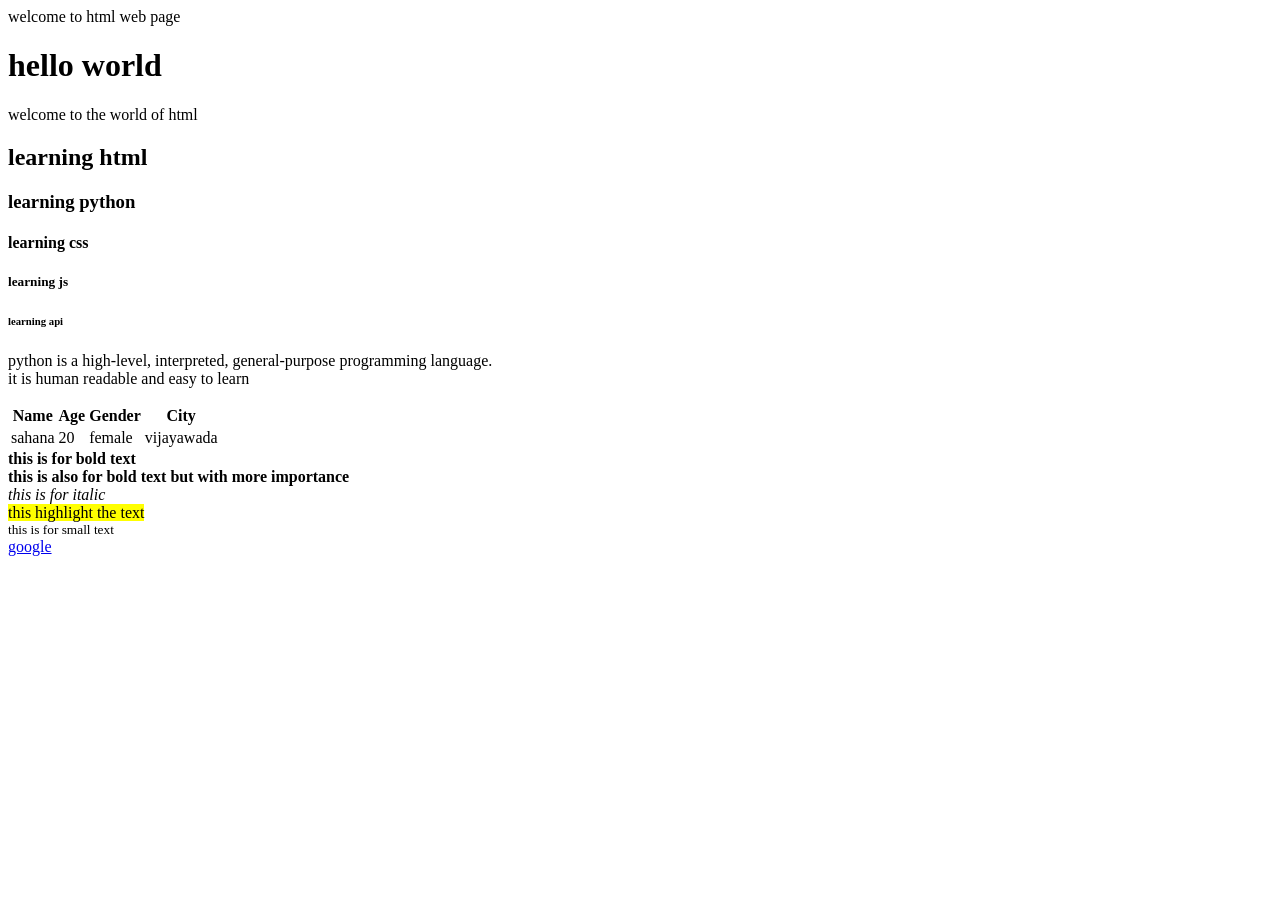
==== index.html @ 65272f30 "html done" ====
<html lang="en">
<head>
    <meta name="viewport" content="width"=device-width
    <title>welcome to html web page</title>
</head>
<body>
    <h1>hello world</h1>
    <p>welcome to the world of html</p>
    <h2>learning html</h2>
    <h3>learning python</h3>
    <h4>learning css</h4>
    <h5>learning js</h5>
    <h6>learning api</h6>
    <p>python is a high-level, interpreted, general-purpose programming language. <br> it is human readable and easy to learn
    </p>
    <section>
        <table>
        <th>Name</th>
        <th>Age</th>
        <th>Gender</th>
        <th>City</th>
        <tr>
            <td>sahana </td>
            <td>20 </td>
            <td>female </td>
            <td>vijayawada</td>
        </tr>
        </table>
    </section>
    <b>this is for bold text</b><br>
    <strong>this is also for bold text but with more importance</strong><br>
    <i>this is for italic</i><br>
    <mark>this highlight the text</mark><br>
    <small>this is for small text</small><br>
    <a href="https://www.google.com">google</a>
</body>
</html>
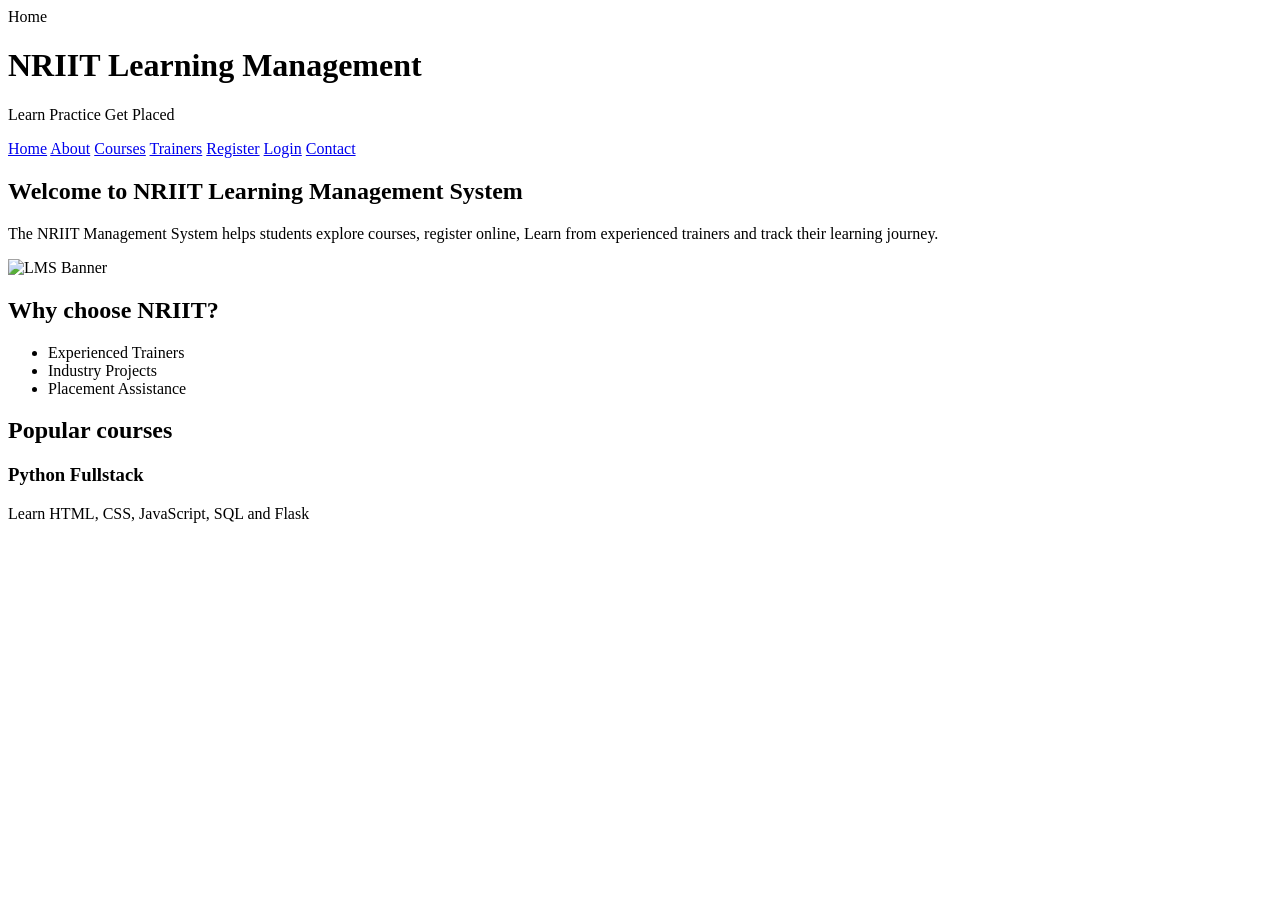
==== commit 40b4e62a: "html" ====
--- a/index.html
+++ b/index.html
@@ -1,37 +1,48 @@
+<!DOCTYPE html>
 <html lang="en">
 <head>
-    <meta name="viewport" content="width"=device-width
-    <title>welcome to html web page</title>
+    <meta charset="UTF-8">
+    <meta name="viewport" content="width=device-width, initial-scale=1.0">
+    <title>Home</title>
 </head>
 <body>
-    <h1>hello world</h1>
-    <p>welcome to the world of html</p>
-    <h2>learning html</h2>
-    <h3>learning python</h3>
-    <h4>learning css</h4>
-    <h5>learning js</h5>
-    <h6>learning api</h6>
-    <p>python is a high-level, interpreted, general-purpose programming language. <br> it is human readable and easy to learn
-    </p>
+    <header>
+        Home <br>
+        <h1>NRIIT Learning Management</h1>
+        <p>Learn Practice Get Placed</p>
+        <nav>
+            <a href="index.html">Home</a>
+            <a href="about.html">About</a>
+            <a href="courses.html">Courses</a>
+            <a href="trainers.html">Trainers</a>
+            <a href="register.html">Register</a>
+            <a href="login.html">Login</a>
+            <a href="contact.html">Contact</a>
+        </nav>
+    </header>
+    <main>
+
+        <h2>Welcome to NRIIT Learning Management System</h2>
+        <p>
+            The NRIIT Management System helps students explore courses, register online, Learn from experienced trainers and track their learning journey.
+        </p>
+        <img src="image/banner.jpg" alt="LMS Banner"
+        width="800">
     <section>
-        <table>
-        <th>Name</th>
-        <th>Age</th>
-        <th>Gender</th>
-        <th>City</th>
-        <tr>
-            <td>sahana </td>
-            <td>20 </td>
-            <td>female </td>
-            <td>vijayawada</td>
-        </tr>
-        </table>
+        <h2>Why choose NRIIT?</h2>
+        <ul>
+            <li>Experienced Trainers</li>
+            <li>Industry Projects</li>
+            <li>Placement Assistance</li>
+        </ul>
     </section>
-    <b>this is for bold text</b><br>
-    <strong>this is also for bold text but with more importance</strong><br>
-    <i>this is for italic</i><br>
-    <mark>this highlight the text</mark><br>
-    <small>this is for small text</small><br>
-    <a href="https://www.google.com">google</a>
+    <section>
+        <h2>Popular courses</h2>
+        <article>
+            <h3>Python Fullstack</h3>
+            <p>Learn HTML, CSS, JavaScript, SQL and Flask</p>
+        </article>
+    </section>
+    </main>
 </body>
 </html>
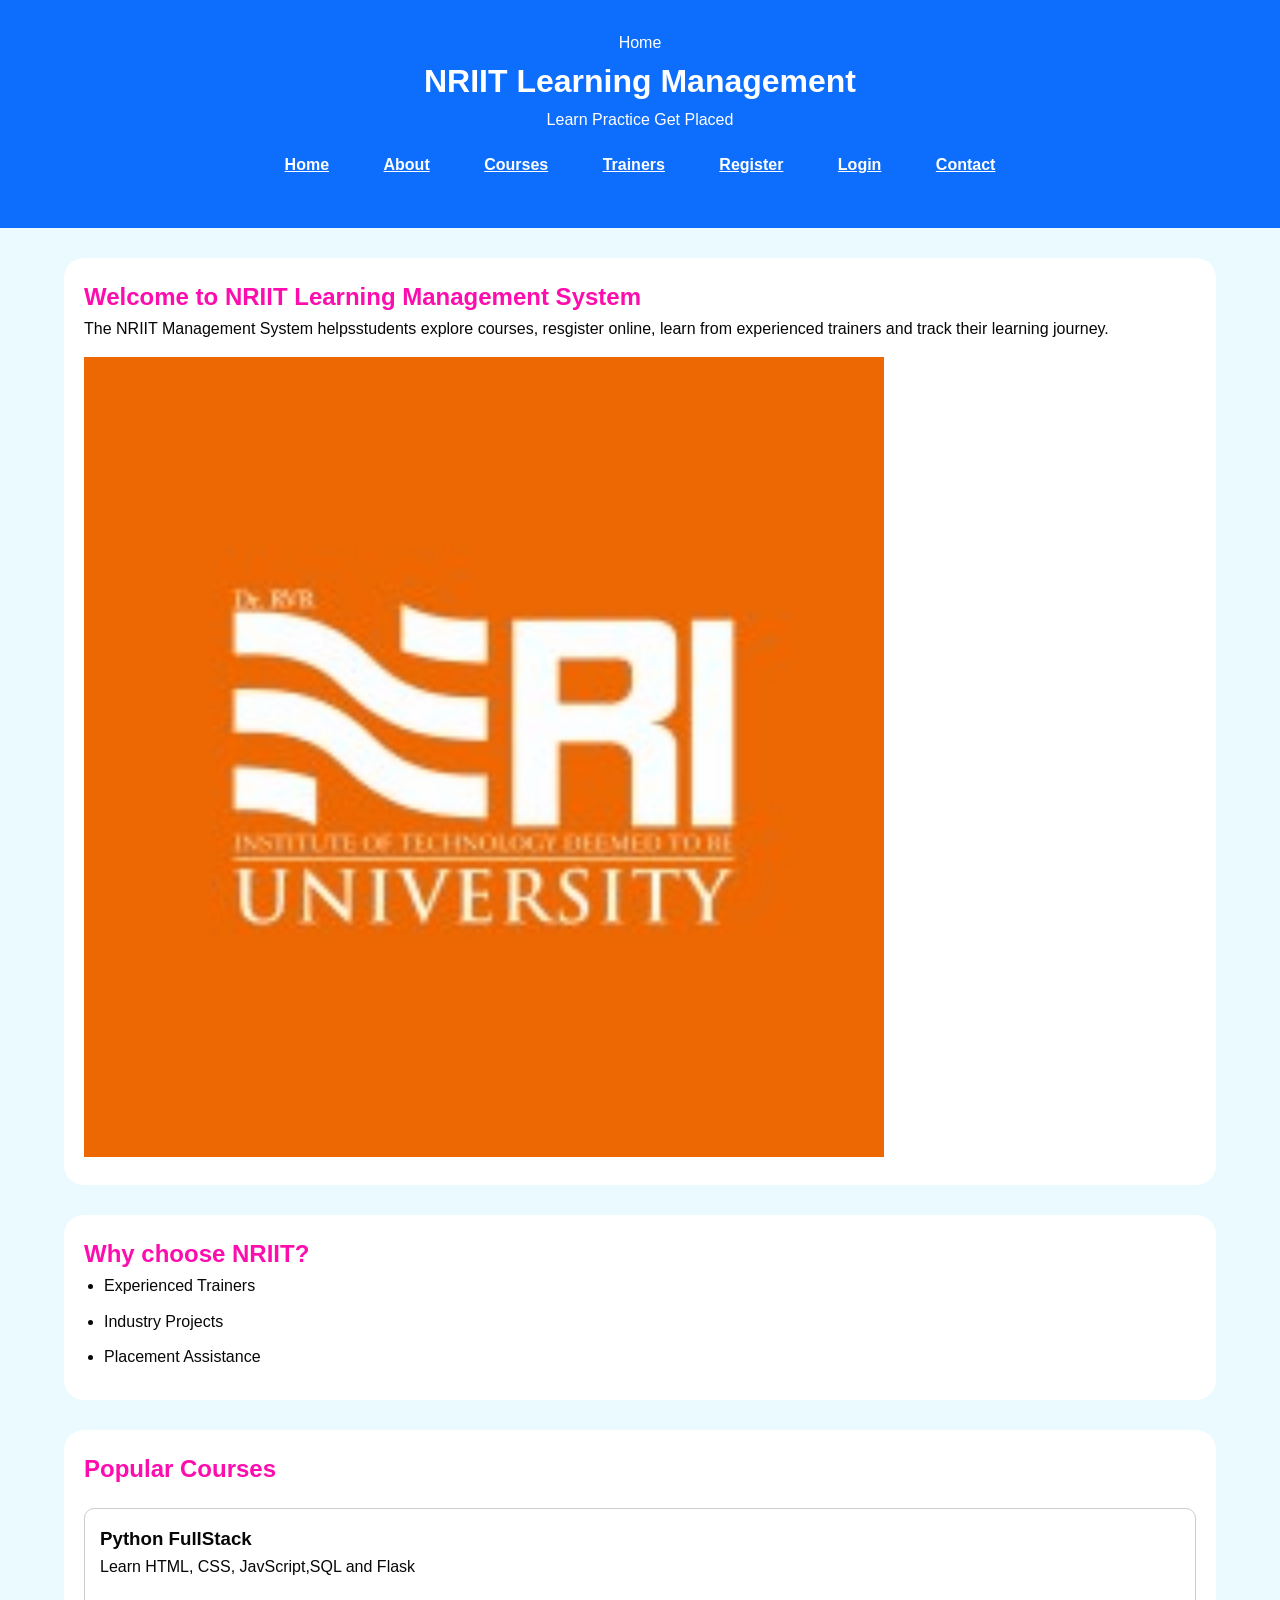
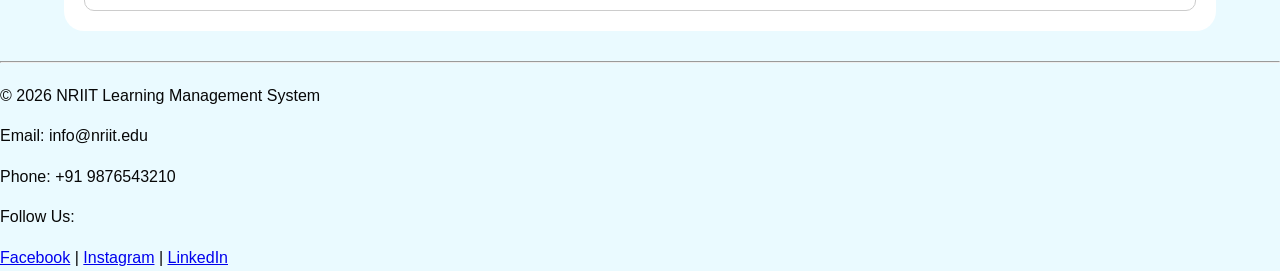
==== commit ba351324: "html" ====
--- a/index.html
+++ b/index.html
@@ -1,48 +1,72 @@
-<!DOCTYPE html>
+<!doctype html>
 <html lang="en">
+
 <head>
-    <meta charset="UTF-8">
-    <meta name="viewport" content="width=device-width, initial-scale=1.0">
-    <title>Home</title>
+  <meta charset="UTF-8" />
+  <meta name="viewport" content="width=device-width, initial-scale=1.0" />
+  <link rel="stylesheet" href="css/style.css">
+  <title>Home</title>
 </head>
+
 <body>
-    <header>
-        Home <br>
-        <h1>NRIIT Learning Management</h1>
-        <p>Learn Practice Get Placed</p>
-        <nav>
-            <a href="index.html">Home</a>
-            <a href="about.html">About</a>
-            <a href="courses.html">Courses</a>
-            <a href="trainers.html">Trainers</a>
-            <a href="register.html">Register</a>
-            <a href="login.html">Login</a>
-            <a href="contact.html">Contact</a>
-        </nav>
-    </header>
-    <main>
-
-        <h2>Welcome to NRIIT Learning Management System</h2>
-        <p>
-            The NRIIT Management System helps students explore courses, register online, Learn from experienced trainers and track their learning journey.
-        </p>
-        <img src="image/banner.jpg" alt="LMS Banner"
-        width="800">
+  <header>
+    Home <br />
+    <h1>NRIIT Learning Management</h1>
+    <p>Learn Practice Get Placed</p>
+    <nav>
+      <a href="index.html">Home</a>
+      <a href="about.html">About</a>
+      <a href="courses.html">Courses</a>
+      <a href="trainers.html">Trainers</a>
+      <a href="register.html">Register</a>
+      <a href="login.html">Login</a>
+      <a href="contact.html">Contact</a>
+    </nav>
+  </header>
+  <main>
     <section>
-        <h2>Why choose NRIIT?</h2>
-        <ul>
-            <li>Experienced Trainers</li>
-            <li>Industry Projects</li>
-            <li>Placement Assistance</li>
-        </ul>
+      <h2>Welcome to NRIIT Learning Management System</h2>
+      <p>
+        The NRIIT Management System helpsstudents explore courses, resgister online, learn from experienced trainers and
+        track their learning journey.
+      </p>
+      <img src="image/banner.png" alt="LMS Banner" width="800" class="banner">
     </section>
     <section>
-        <h2>Popular courses</h2>
-        <article>
-            <h3>Python Fullstack</h3>
-            <p>Learn HTML, CSS, JavaScript, SQL and Flask</p>
-        </article>
+      <h2>Why choose NRIIT?</h2>
+      <ul>
+        <li>Experienced Trainers</li>
+        <li>Industry Projects</li>
+        <li>Placement Assistance</li>
+      </ul>
     </section>
-    </main>
+    <section>
+      <h2>Popular Courses</h2>
+      <article>
+        <h3>Python FullStack</h3>
+        <p>Learn HTML, CSS, JavScript,SQL and Flask</p>
+      </article>
+    </section>
+  </main>
+  <footer>
+
+    <hr>
+
+    <p>&copy; 2026 NRIIT Learning Management System</p>
+
+    <p>Email: info@nriit.edu</p>
+
+    <p>Phone: +91 9876543210</p>
+
+    <p>Follow Us:</p>
+
+    <a href="#">Facebook</a> |
+
+    <a href="#">Instagram</a> |
+
+    <a href="#">LinkedIn</a>
+
+  </footer>
 </body>
+
 </html>
--- a/css/style.css
+++ b/css/style.css
@@ -0,0 +1,76 @@
+*{
+    margin: 0;
+    padding: 0;
+    box-sizing: border-box;
+}
+
+body{
+    font-family: Arial,Arial, Arial, Helvetica, sans-serif;
+    background-color: #eafaff;
+    color: #070707;
+    line-height: 1.6;
+}
+
+header{
+    background-color: #0d6efd;
+    color: #fff;
+    padding: 30px ;
+    text-align: center;
+}
+
+hr{
+    margin: 20px 0;
+}
+nav{
+    margin: 20px;
+}
+nav a{
+    color: #fff;
+    margin: 15px ;
+    font-weight: bold;
+    padding: 10px;
+    text-align: center'
+}
+nav :hover{
+    background-color: #fff;
+    color: #0d6efd;
+    border-radius: 5px;
+}
+main{
+    margin: auto;
+    width: 90%;
+    margin-top: 30px;
+}
+section{
+    margin-bottom: 30px;
+    background-color: #fff;
+    padding: 20px;
+    border-radius: 20px;
+}
+h2{
+    margin-bottom: 20;
+    color: #fd0dad;
+}
+p{
+    margin-bottom: 15px;
+}
+banner{
+    width: 100%;
+    height: 300px;
+    margin-bottom: 30px;
+}
+ul{
+    padding-left: 20px;
+}
+li{
+    margin-bottom: 10px;
+}
+article{
+    margin-top: 20px;
+    border-radius: 10px;
+    border: 1px solid #ccc;
+    padding: 15px;
+}
+article :hover{
+    background-color: #f0f0f0;
+}
